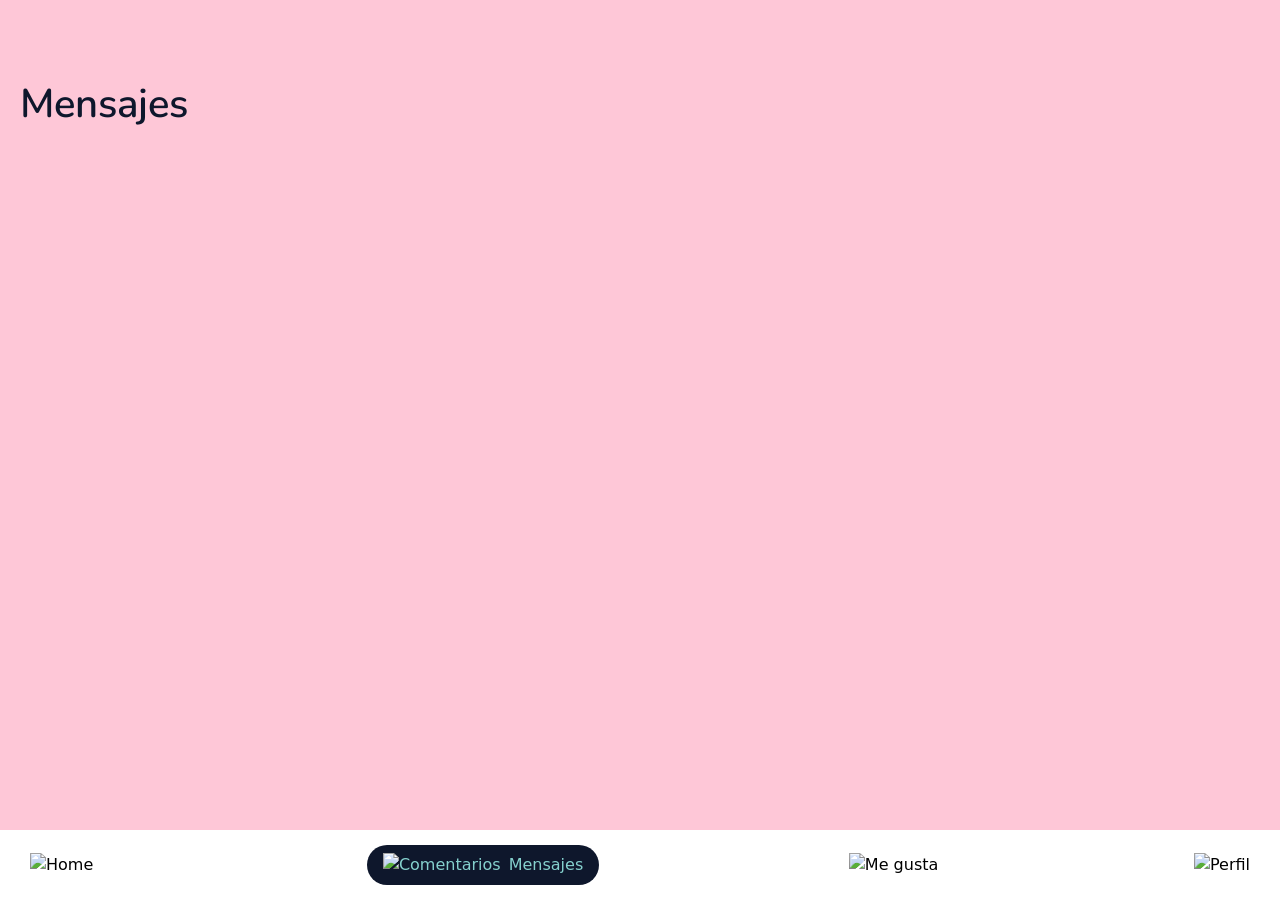
==== src/pages/comentarios.html @ 7e366b15 "Barra Inferior con links terminada" ====
<!DOCTYPE html>
<html lang="en">
<head>
    <meta charset="UTF-8">
    <meta name="viewport" content="width=device-width, initial-scale=1.0">
    <link rel="stylesheet" href="../assets/css/comentarios.css">
    <link href="https://cdn.jsdelivr.net/npm/bootstrap@5.3.2/dist/css/bootstrap.min.css" rel="stylesheet"
        integrity="sha384-T3c6CoIi6uLrA9TneNEoa7RxnatzjcDSCmG1MXxSR1GAsXEV/Dwwykc2MPK8M2HN" crossorigin="anonymous">
    <title>Comentarios</title>
</head>
<body class="body">


    <div>
        <h1 class="titulo">
            Mensajes
        </h1>
    </div>

    <div class="abajo">

        <ul class="etiquetas nav">
            <li>
                <a href="./pag5.html" >
                    <button class="btnNav"  type="button" >
                        <img src="https://res.cloudinary.com/djrof3ov8/image/upload/v1703034747/Adopcion/iconos/Component_1_rzl17v.png"
                            alt="Home"></button>
                </a>
            </li>
            <li class="nav-item" >
                <a href="./comentarios.html" class="link">
                <button class="btnNav" id="Home" type="button"><img
                        src="https://res.cloudinary.com/djrof3ov8/image/upload/v1703034747/Adopcion/iconos/Component_1_1_jbuq78.png"
                        alt="Comentarios">Mensajes</button></a>
            </li>
            <li class="nav-item">
            <a href="./mencanta.html">
                <button class="btnNav" type="button"><img
                        src="https://res.cloudinary.com/djrof3ov8/image/upload/v1702658586/Adopcion/iconos/corazon_fkjywh.jpg"
                        alt="Me gusta"></button></a>
            </li>
            <li>
                <a href="./perfil.html">
                <button class="btnNav"><img
                        src="https://res.cloudinary.com/djrof3ov8/image/upload/v1702658586/Adopcion/iconos/cuenta_nwzhck.jpg"
                        alt="Perfil"></button></a>
            </li>
        </ul>

    </div>

    <!----scripts----->
    <script src="https://cdn.jsdelivr.net/npm/axios/dist/axios.min.js"></script>
    <script src="https://cdn.jsdelivr.net/npm/@popperjs/core@2.11.8/dist/umd/popper.min.js"
        integrity="sha384-I7E8VVD/ismYTF4hNIPjVp/Zjvgyol6VFvRkX/vR+Vc4jQkC+hVqc2pM8ODewa9r"
        crossorigin="anonymous"></script>
    <script src="https://cdn.jsdelivr.net/npm/bootstrap@5.3.2/dist/js/bootstrap.min.js"
        integrity="sha384-BBtl+eGJRgqQAUMxJ7pMwbEyER4l1g+O15P+16Ep7Q9Q+zqX6gSbd85u4mG4QzX+"
        crossorigin="anonymous"></script>
    <script type="module" src="../assets/scripts/main.js"></script>
</body>
</html>
---- src/assets/css/comentarios.css ----
@import url('https://fonts.googleapis.com/css2?family=Nunito:wght@300&display=swap');

*{
    
}

.body{
    background-color: #FEC7D7;
}



.contenedor {
    display: flex;
    flex-direction: column;
}

.abajo{
    background-color: white;
    position: fixed;
    bottom: 0;
    width: 100%;
}

.btnNav{
    background-color: white;
    border: none;
    
}

#Home{
    background-color: #0E172C;
    display: flex;
    padding: 8px 16px;
    gap: 8px;
    border-radius: 80px;
    color:  #85D1CE;
    margin-left: 24px;

}



.etiquetas {
    justify-content: space-between;
    height: 70px;
    background-color: white;
    place-items: center;
    margin-left: 24px;
    margin-right: 24px;
    
}

.link{
    text-decoration: none;
}

.titulo{
    margin-top: 2em;
    margin-left: 20px;
    color: #0E172C;
    font-family: 'Nunito', sans-serif;
    font-weight: 600;
}
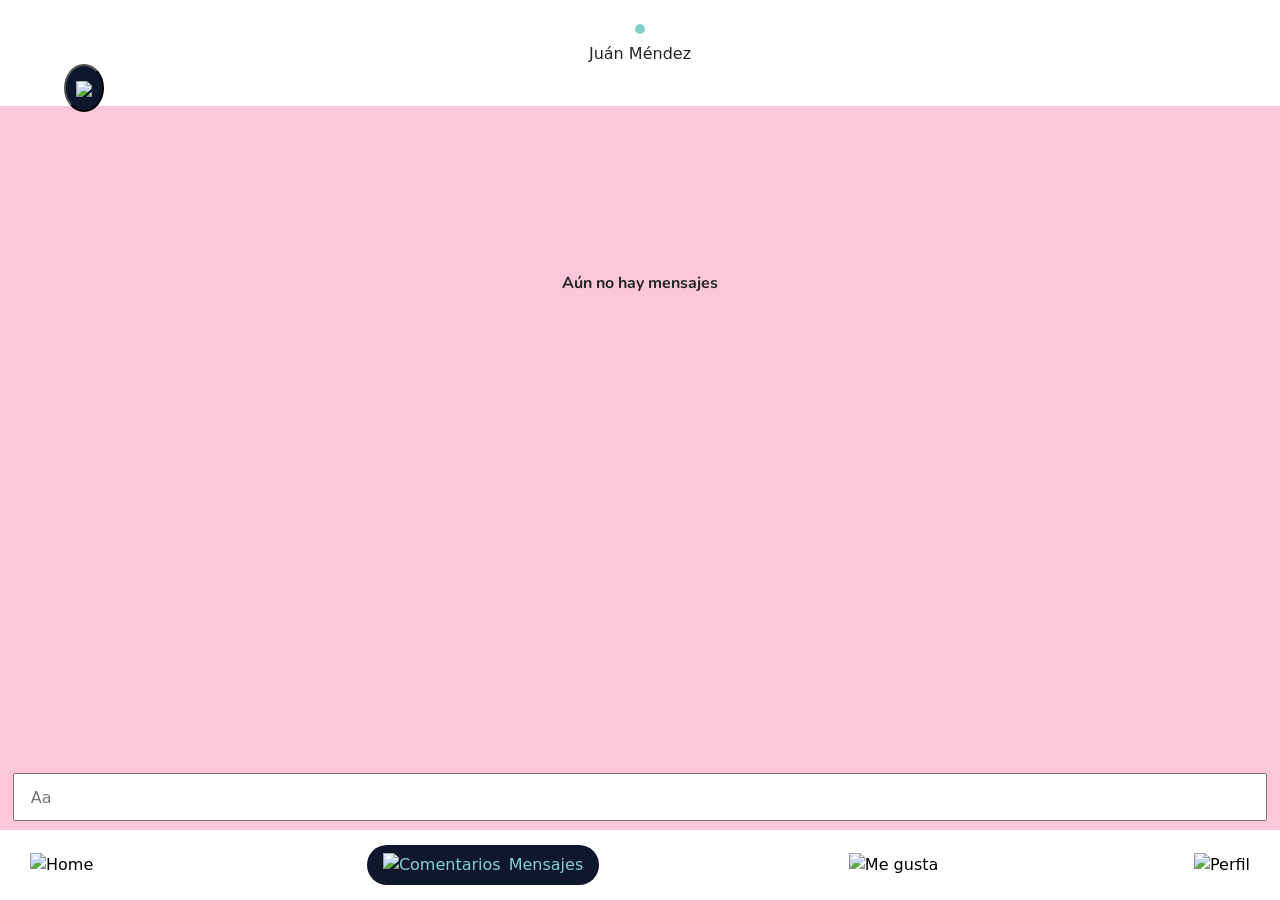
==== commit 216610da: "ultimos avances" ====
--- a/src/pages/comentarios.html
+++ b/src/pages/comentarios.html
@@ -1,5 +1,6 @@
 <!DOCTYPE html>
 <html lang="en">
+
 <head>
     <meta charset="UTF-8">
     <meta name="viewport" content="width=device-width, initial-scale=1.0">
@@ -8,42 +9,76 @@
         integrity="sha384-T3c6CoIi6uLrA9TneNEoa7RxnatzjcDSCmG1MXxSR1GAsXEV/Dwwykc2MPK8M2HN" crossorigin="anonymous">
     <title>Comentarios</title>
 </head>
+
 <body class="body">
 
+    <div class="contenedor-back">
+        <button id="btnBack">
+            <a href="../pages/pag5.html"></a>
+            <img
+                src="https://res.cloudinary.com/dfl99nrne/image/upload/v1703119589/Adopci%C3%B3n/Component_1_prwfvj.png">
+        </button>
+    </div>
 
-    <div>
-        <h1 class="titulo">
-            Mensajes
-        </h1>
+    <div class="img-btn">
+
+
+        <img src="https://res.cloudinary.com/dfl99nrne/image/upload/v1703292850/Adopci%C3%B3n/Ellipse_10_hqfpc7.png"
+            alt="">
+
+        <p>Juán Méndez
+        </p>
+
     </div>
+
+
+    <div class="chat">
+
+
+        <p>Aún no hay mensajes</p>
+
+    </div>
+
+
+    <div class="chat" id="place">
+
+
+
+        <input type="text" placeholder="Aa">
+
+    </div>
+
+
+
+
 
     <div class="abajo">
 
         <ul class="etiquetas nav">
             <li>
-                <a href="./pag5.html" >
-                    <button class="btnNav"  type="button" >
+                <a href="./pag5.html">
+                    <button class="btnNav" type="button">
                         <img src="https://res.cloudinary.com/djrof3ov8/image/upload/v1703034747/Adopcion/iconos/Component_1_rzl17v.png"
                             alt="Home"></button>
                 </a>
             </li>
-            <li class="nav-item" >
+            <li class="nav-item">
                 <a href="./comentarios.html" class="link">
-                <button class="btnNav" id="Home" type="button"><img
-                        src="https://res.cloudinary.com/djrof3ov8/image/upload/v1703034747/Adopcion/iconos/Component_1_1_jbuq78.png"
-                        alt="Comentarios">Mensajes</button></a>
+                    <button class="btnNav" id="Home" type="button"><img
+                            src="https://res.cloudinary.com/djrof3ov8/image/upload/v1703034747/Adopcion/iconos/Component_1_1_jbuq78.png"
+                            alt="Comentarios">Mensajes</button></a>
             </li>
             <li class="nav-item">
-            <a href="./mencanta.html">
-                <button class="btnNav" type="button"><img
-                        src="https://res.cloudinary.com/djrof3ov8/image/upload/v1702658586/Adopcion/iconos/corazon_fkjywh.jpg"
-                        alt="Me gusta"></button></a>
+                <a href="./mencanta.html">
+                    <button class="btnNav" type="button"><img
+                            src="https://res.cloudinary.com/djrof3ov8/image/upload/v1702658586/Adopcion/iconos/corazon_fkjywh.jpg"
+                            alt="Me gusta"></button></a>
             </li>
             <li>
                 <a href="./perfil.html">
-                <button class="btnNav"><img
-                        src="https://res.cloudinary.com/djrof3ov8/image/upload/v1702658586/Adopcion/iconos/cuenta_nwzhck.jpg"
-                        alt="Perfil"></button></a>
+                    <button class="btnNav"><img
+                            src="https://res.cloudinary.com/djrof3ov8/image/upload/v1702658586/Adopcion/iconos/cuenta_nwzhck.jpg"
+                            alt="Perfil"></button></a>
             </li>
         </ul>
 
@@ -59,4 +94,5 @@
         crossorigin="anonymous"></script>
     <script type="module" src="../assets/scripts/main.js"></script>
 </body>
+
 </html>
--- a/src/assets/css/comentarios.css
+++ b/src/assets/css/comentarios.css
@@ -1,10 +1,8 @@
 @import url('https://fonts.googleapis.com/css2?family=Nunito:wght@300&display=swap');
 
-*{
-    
-}
+* {}
 
-.body{
+.body {
     background-color: #FEC7D7;
 }
 
@@ -15,26 +13,26 @@
     flex-direction: column;
 }
 
-.abajo{
+.abajo {
     background-color: white;
     position: fixed;
     bottom: 0;
     width: 100%;
 }
 
-.btnNav{
+.btnNav {
     background-color: white;
     border: none;
-    
+
 }
 
-#Home{
+#Home {
     background-color: #0E172C;
     display: flex;
     padding: 8px 16px;
     gap: 8px;
     border-radius: 80px;
-    color:  #85D1CE;
+    color: #85D1CE;
     margin-left: 24px;
 
 }
@@ -48,17 +46,88 @@
     place-items: center;
     margin-left: 24px;
     margin-right: 24px;
-    
+
 }
 
-.link{
+.link {
     text-decoration: none;
 }
 
-.titulo{
+.titulo {
     margin-top: 2em;
     margin-left: 20px;
     color: #0E172C;
     font-family: 'Nunito', sans-serif;
     font-weight: 600;
 }
+
+#btnBack {
+    position: fixed;
+    background: #0E172C;
+    border-radius: 50%;
+    margin: 5%;
+    padding: 10px;
+    z-index: 1;
+    width: auto;
+    height: auto;
+}
+
+.img-btn {
+    display: flex;
+    width: 100%;
+    padding: 24px;
+    flex-direction: column;
+    justify-content: center;
+    align-items: center;
+    gap: 8px;
+    background-color: white;
+
+}
+
+.img-btn img {
+    border: solid 5px #85D1CE;
+    border-radius: 100px;
+}
+
+.chat {
+    display: flex;
+    flex-direction: column;
+    padding: 16px 24px;
+
+}
+
+.chat p {
+
+    text-align: center;
+    font-family: 'Nunito',
+        sans-serif;
+    font-weight: 700;
+    font-size: 16px;
+    margin-top: 149px;
+
+
+
+}
+
+.chat input {
+
+    display: flex;
+
+    padding: 12px 16px;
+    position: absolute;
+    width: 98%;
+    height: 48px;
+    bottom: 79px;
+}
+
+#place {
+    display: flex;
+    padding: 24px;
+    flex-direction: column;
+    justify-content: center;
+    align-items: center;
+    gap: 8px;
+    height: fit-content;
+
+
+}
